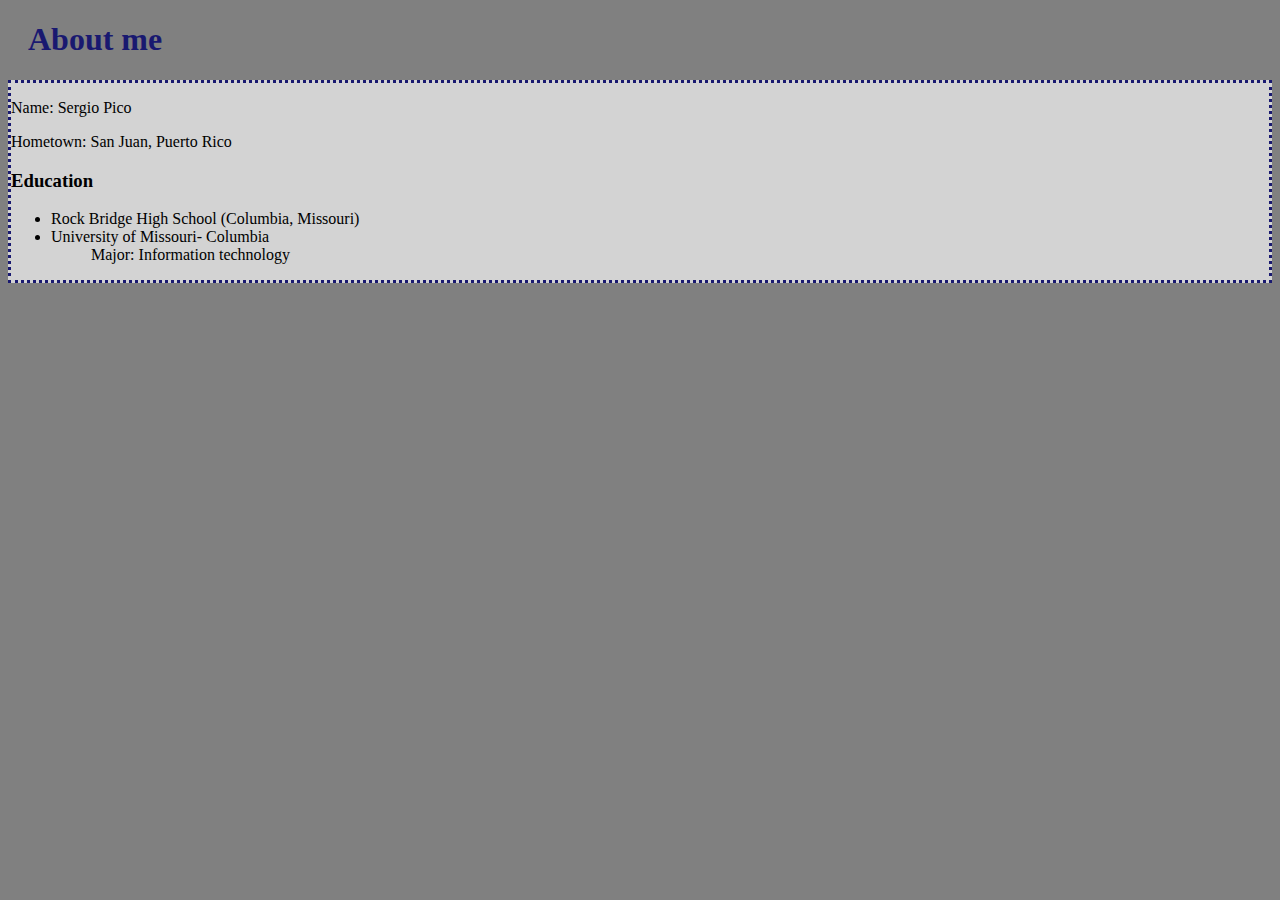
==== aboutme.html @ ee1b774c "Update aboutme.html" ====
<!DOCTYPE html>
<html>
<head>
<meta charset="UTF-8">
<title>About Me: Sergio Pico</title>
<link rel="stylesheet" href="homepage.css">
</head>

<body>
  <h1>About me</h1>
  <div id="myDiv">
    <p>
      Name: Sergio Pico
    </p>
    <p>
      Hometown: San Juan, Puerto Rico
    </p>
    
   <h3>Education</h3>
    <ul> 
      <li>Rock Bridge High School (Columbia, Missouri)</li>
      <li>University of Missouri- Columbia</li>
      <dd> Major: Information technology</dd>
         
    </ul>
---- homepage.css ----
body {
    background-color: grey;
}
  
h1 {
  color: MidnightBlue;
  margin-left: 20px;
}

#myDiv{
  background-color: Lightgray;
  border-style: dotted;
  border-color: MidnightBlue;
}
© 2021 GitHub, Inc.
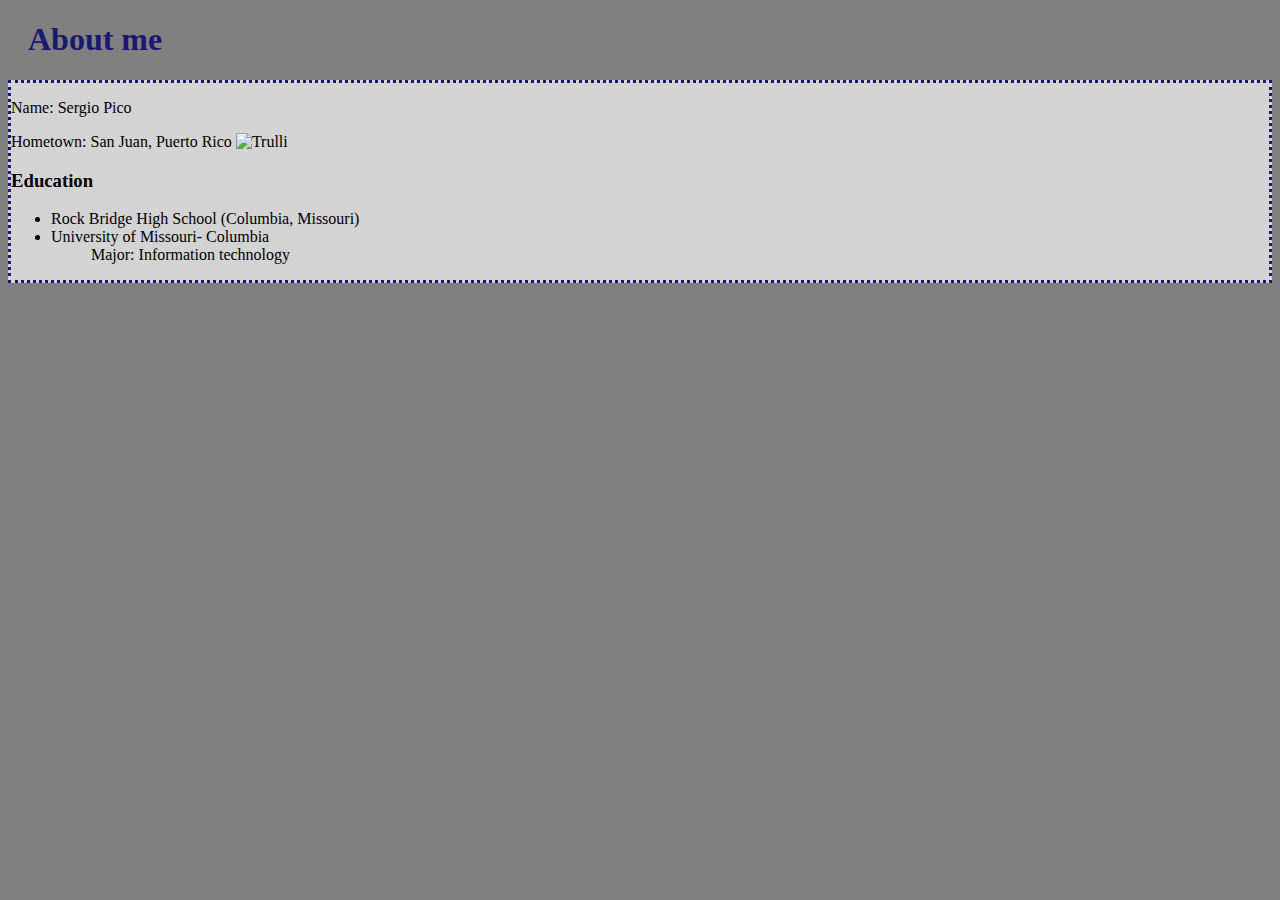
==== commit d9da3caa: "Update aboutme.html" ====
--- a/aboutme.html
+++ b/aboutme.html
@@ -14,6 +14,7 @@
     </p>
     <p>
       Hometown: San Juan, Puerto Rico
+      <img src="pr.jpg" alt="Trulli" width="250" height="165">
     </p>
     
    <h3>Education</h3>
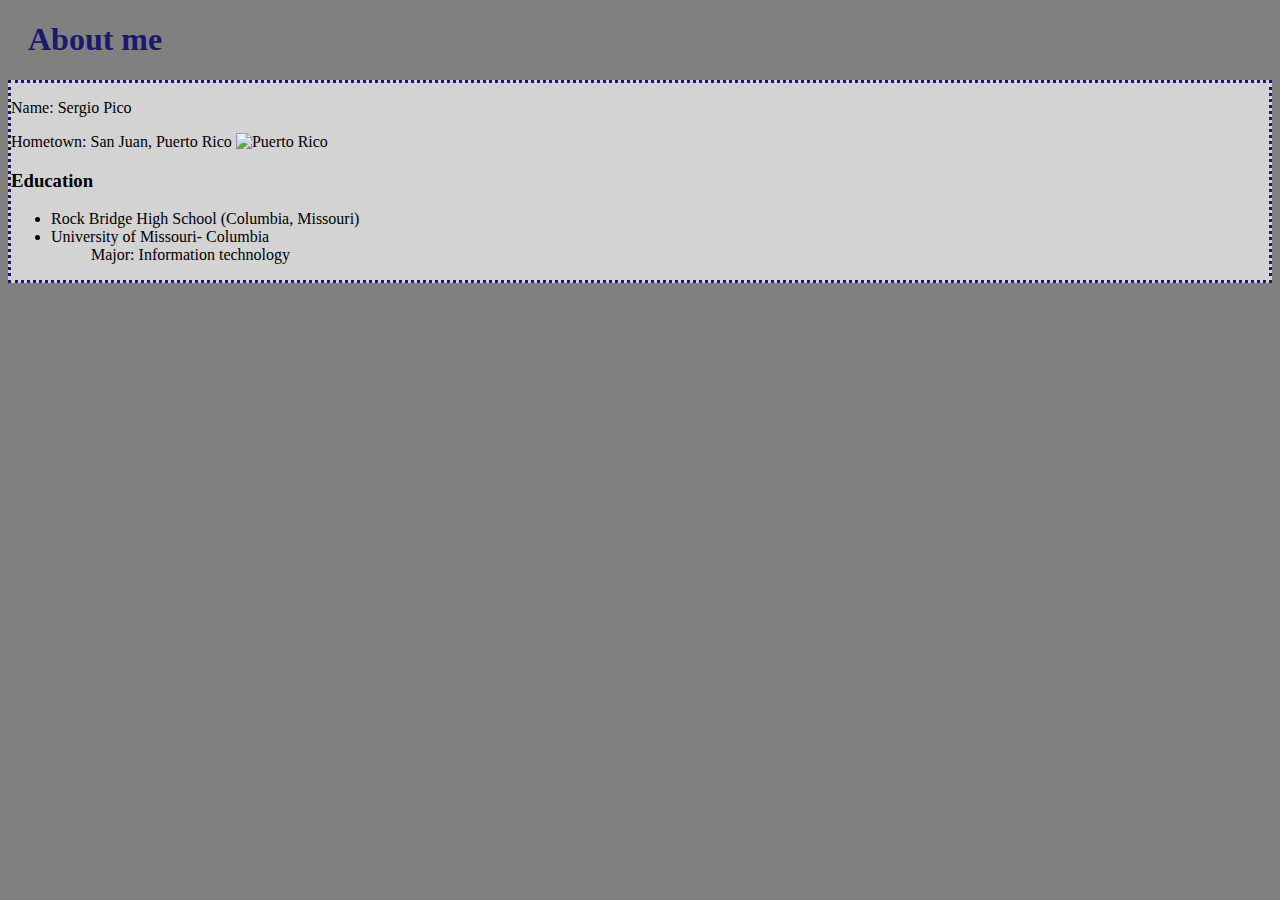
==== commit 6c17bbf6: "Update aboutme.html" ====
--- a/aboutme.html
+++ b/aboutme.html
@@ -14,7 +14,7 @@
     </p>
     <p>
       Hometown: San Juan, Puerto Rico
-      <img src="pr.jpg" alt="Trulli" width="250" height="165">
+      <img src="pr.jpg" alt="Puerto Rico" width="250" height="165">
     </p>
     
    <h3>Education</h3>
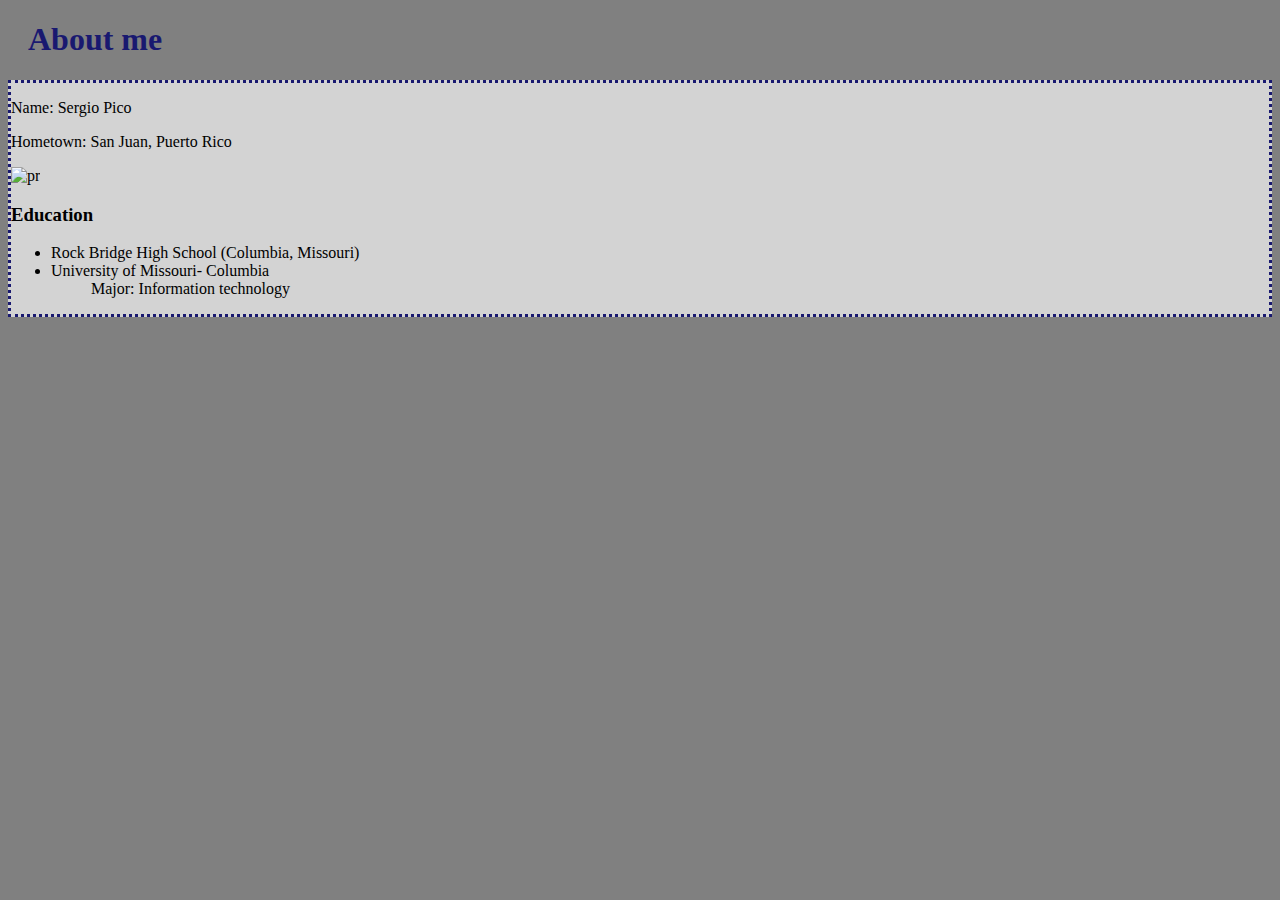
==== commit c5895943: "Update aboutme.html" ====
--- a/aboutme.html
+++ b/aboutme.html
@@ -14,7 +14,9 @@
     </p>
     <p>
       Hometown: San Juan, Puerto Rico
-      <img src="pr.jpg" alt="Puerto Rico" width="250" height="165">
+    </p>
+    <p>
+      <img src="pr.jpg" alt="pr" width="250" height="165">
     </p>
     
    <h3>Education</h3>
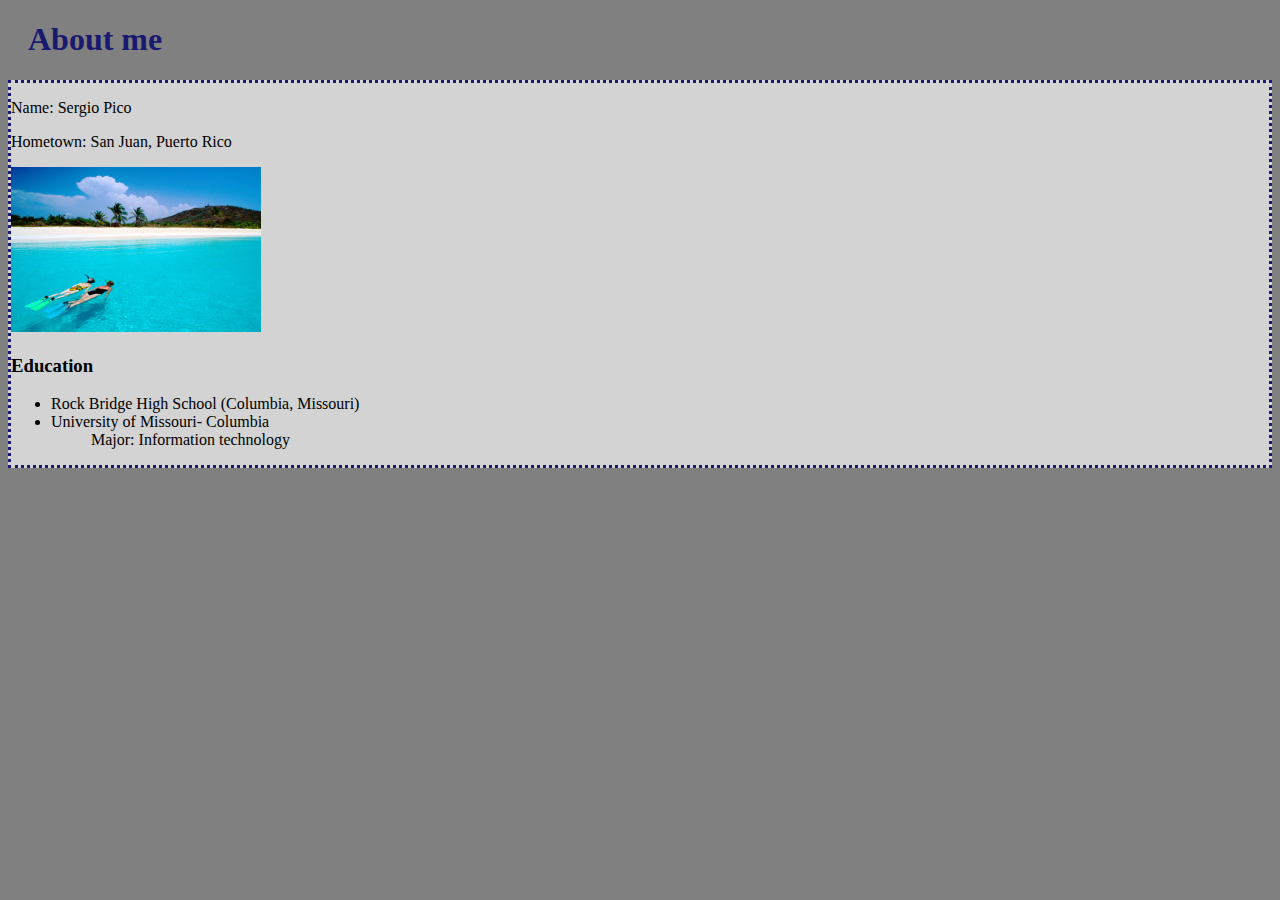
==== commit c598d155: "Update aboutme.html" ====
--- a/aboutme.html
+++ b/aboutme.html
@@ -16,7 +16,7 @@
       Hometown: San Juan, Puerto Rico
     </p>
     <p>
-      <img src="pr.jpg" alt="pr" width="250" height="165">
+      <img src="pr.jpeg" alt="pr" width="250" height="165">
     </p>
     
    <h3>Education</h3>
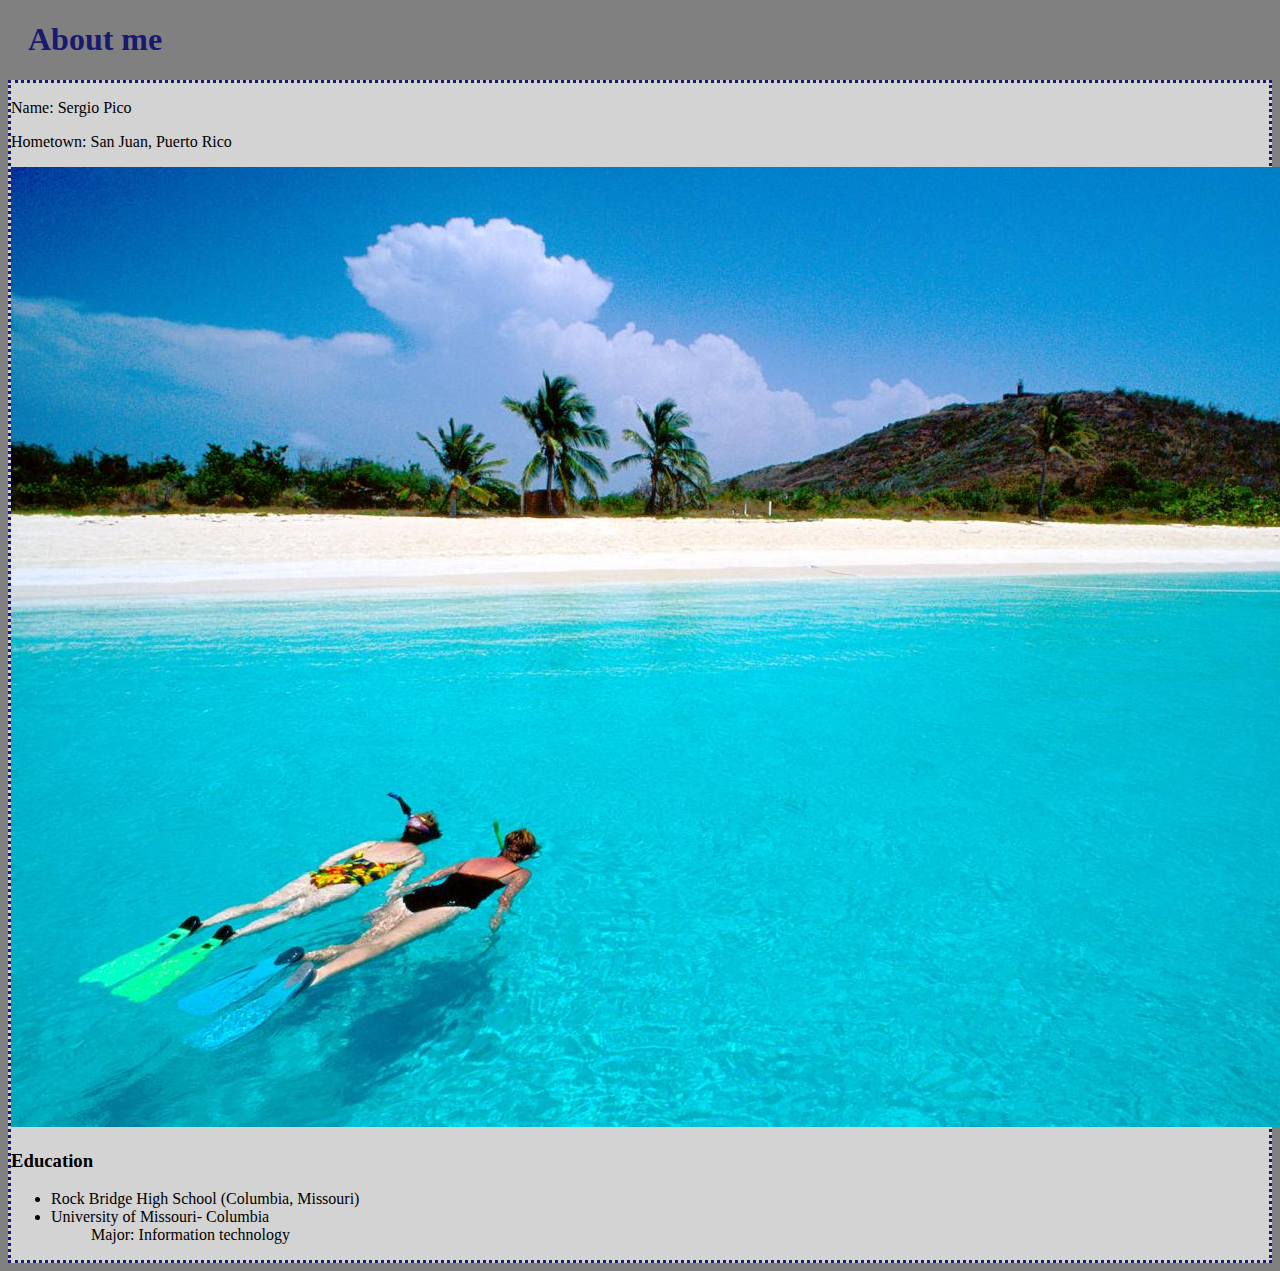
==== commit 14e381b1: "Update aboutme.html" ====
--- a/aboutme.html
+++ b/aboutme.html
@@ -16,7 +16,7 @@
       Hometown: San Juan, Puerto Rico
     </p>
     <p>
-      <img src="pr.jpeg" alt="pr" width="250" height="165">
+      <img src="pr.jpeg" alt="pr"> 
     </p>
     
    <h3>Education</h3>
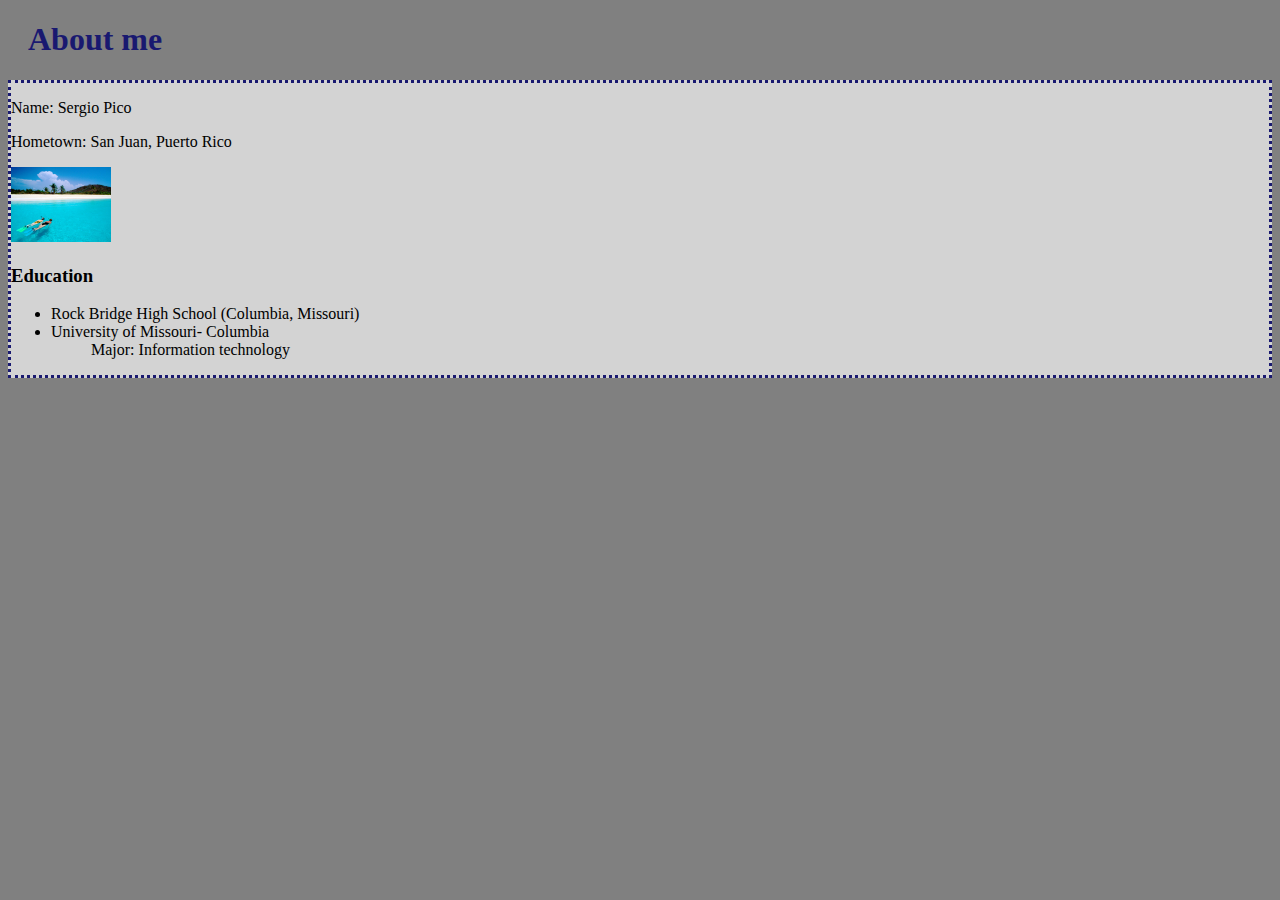
==== commit feb9e258: "Update aboutme.html" ====
--- a/aboutme.html
+++ b/aboutme.html
@@ -16,7 +16,7 @@
       Hometown: San Juan, Puerto Rico
     </p>
     <p>
-      <img src="pr.jpeg" alt="pr"> 
+      <img src="pr.jpeg" alt="pr" style="width:100px;height:75px;"> 
     </p>
     
    <h3>Education</h3>
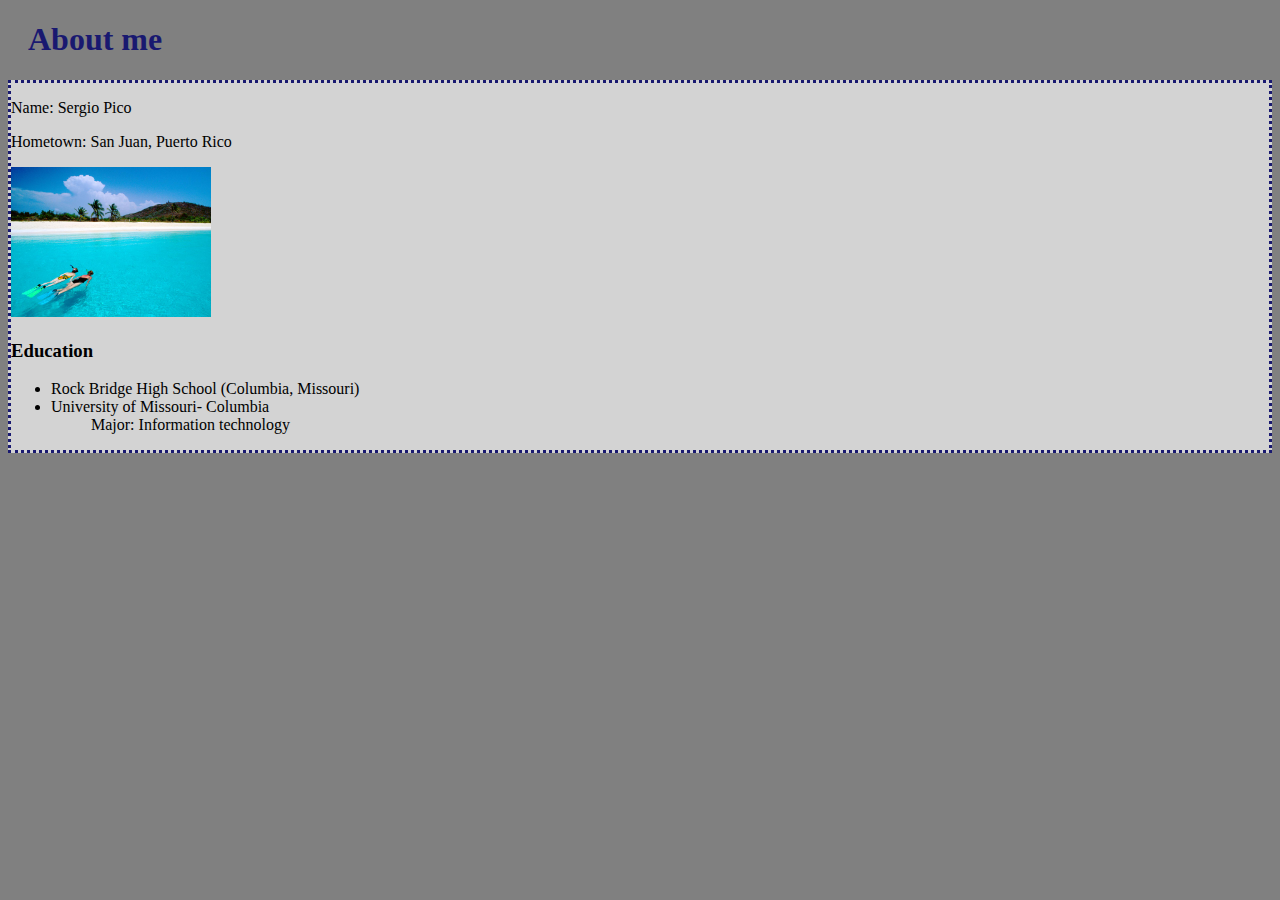
==== commit e32984f2: "Update aboutme.html" ====
--- a/aboutme.html
+++ b/aboutme.html
@@ -16,7 +16,7 @@
       Hometown: San Juan, Puerto Rico
     </p>
     <p>
-      <img src="pr.jpeg" alt="pr" style="width:100px;height:75px;"> 
+      <img src="pr.jpeg" alt="pr" style="width:200px;height:150px;"> 
     </p>
     
    <h3>Education</h3>
